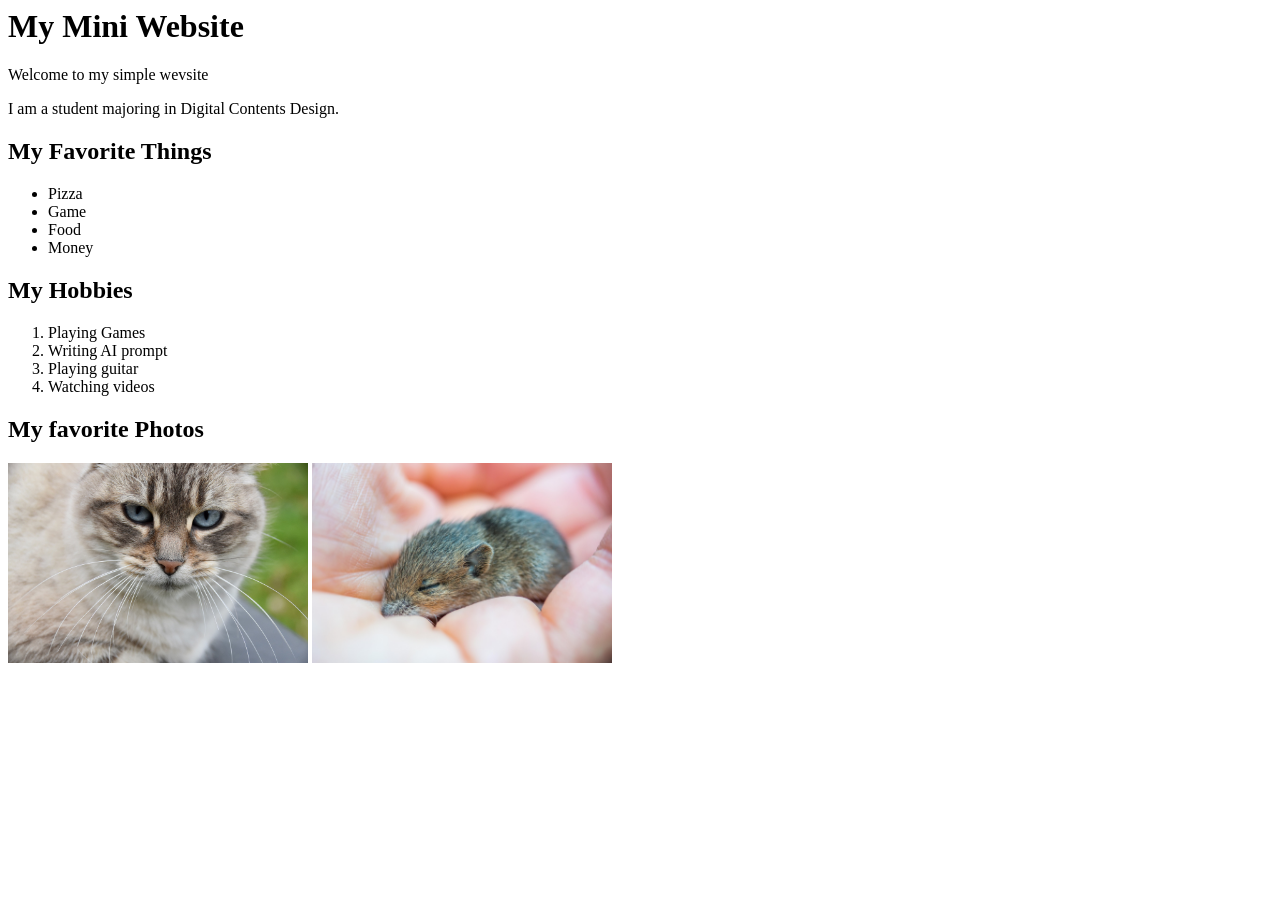
==== index.html @ d71c9d76 "my first website html test" ====
<html>
<head>
    <meta charset="utf-8">
    <title>My Mini Website</title>
</head>
<body>
    <h1>My Mini Website</h1>
    <p>Welcome to my simple wevsite</p>
    <p>I am a student majoring in Digital Contents Design.</p>

    <h2>My Favorite Things</h2>
    <ul>
        <li>Pizza</li>
        <li>Game</li>
        <li>Food</li>
        <li>Money</li>
    </ul>

    <h2>My Hobbies</h2>
    <ol>
        <li>Playing Games</li>
        <li>Writing AI prompt</li>
        <li>Playing guitar</li>
        <li>Watching videos</li>
     </ol>
    <h2>My favorite Photos</h2>
        <img src="cat.jpg" width = "300" alt = "cat">
        <img src="images/mouse.jpg" width="300" alt = "mouse">

   
</body>
</html>
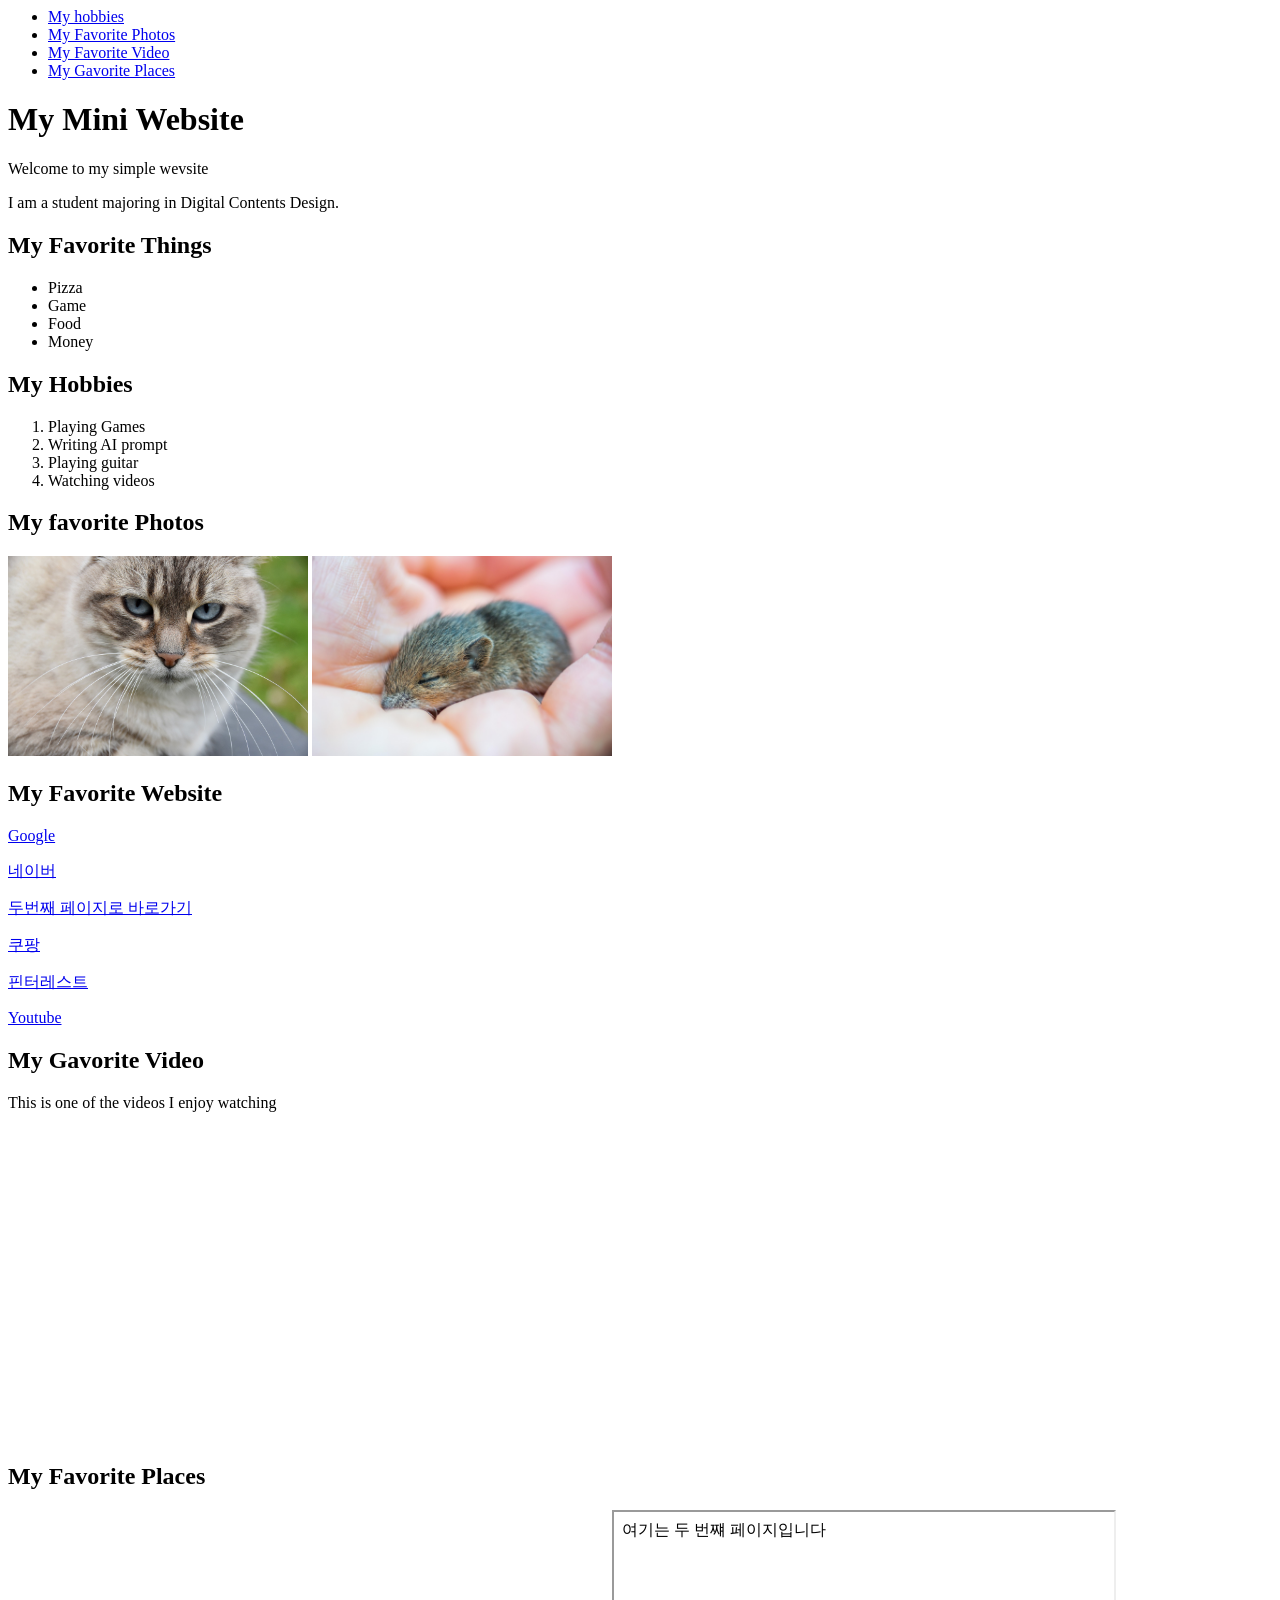
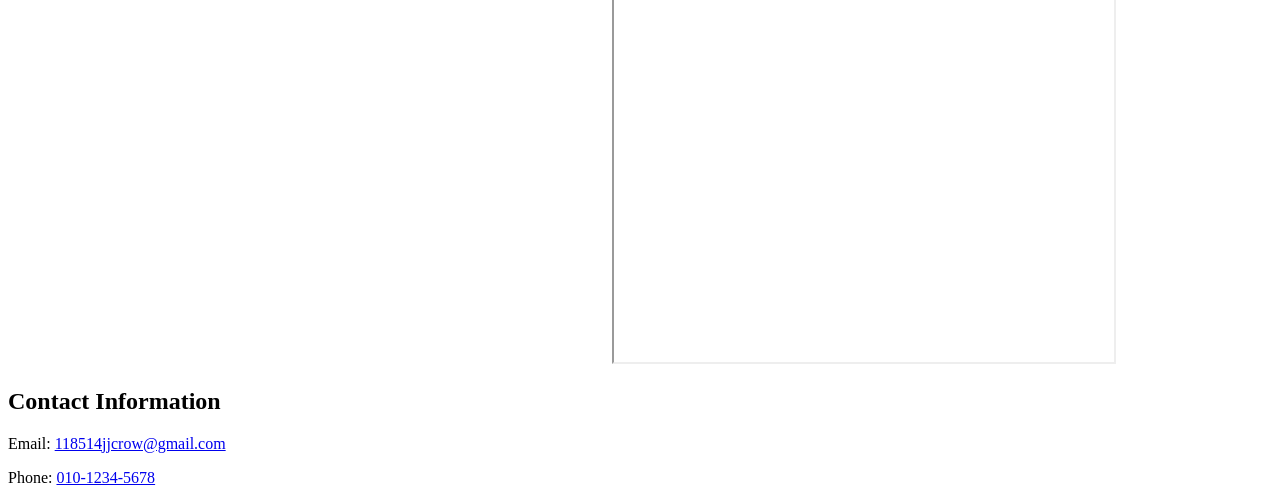
==== commit d833dcde: "Add files via upload" ====
--- a/index.html
+++ b/index.html
@@ -4,6 +4,19 @@
     <title>My Mini Website</title>
 </head>
 <body>
+
+    <ul>
+        <li><a href="#hobby">My hobbies</a></li>
+        <li><a href="#photos">My Favorite Photos</a></li>
+        <li><a href="#video">My Favorite Video</a></li>
+        <li><a href="#place"> My Gavorite Places</a></li>
+    </ul>
+
+
+
+
+
+
     <h1>My Mini Website</h1>
     <p>Welcome to my simple wevsite</p>
     <p>I am a student majoring in Digital Contents Design.</p>
@@ -16,17 +29,37 @@
         <li>Money</li>
     </ul>
 
-    <h2>My Hobbies</h2>
+    <h2 id="hobby">My Hobbies</h2>
     <ol>
         <li>Playing Games</li>
         <li>Writing AI prompt</li>
         <li>Playing guitar</li>
         <li>Watching videos</li>
      </ol>
-    <h2>My favorite Photos</h2>
+    <h2 id="photos">My favorite Photos</h2>
         <img src="cat.jpg" width = "300" alt = "cat">
         <img src="images/mouse.jpg" width="300" alt = "mouse">
 
    
+<h2 id="website">My Favorite Website</h2>
+<p><a href="https://www.google.com/?hl=ko" target="_blank">Google</a></p>
+<p><a href="https://www.naver.com/" target="_blank">네이버</a></p>
+<p><a href="page2.html" target="_blank">두번째 페이지로 바로가기</a></p>
+<p><a href="https://www.coupang.com" target="_blank">쿠팡</a></p>
+<p><a href="https://kr.pinterest.com/" target="_blank">핀터레스트</a></p>
+<p><a href="https://www.youtube.com/" target="_blank">Youtube</a></p>
+
+<h2 id="video">My Gavorite Video</h2>
+<p>This is one of the videos I enjoy watching</p>
+<iframe width="560" height="315" src="https://www.youtube.com/embed/zK8WoyXSRUw?si=DqWiCI706Ko2a5cl" title="YouTube video player" frameborder="0" allow="accelerometer; autoplay; clipboard-write; encrypted-media; gyroscope; picture-in-picture; web-share" referrerpolicy="strict-origin-when-cross-origin" allowfullscreen></iframe>
+
+<h2 id="place">My Favorite Places</h2>
+<iframe src="https://www.google.com/maps/embed?pb=!1m18!1m12!1m3!1d3162.5236833846507!2d127.01482207622533!3d37.566284472038724!2m3!1f0!2f0!3f0!3m2!1i1024!2i768!4f13.1!3m3!1m2!1s0x357ca39cb4c0866f%3A0x5b36b4dc0aab74c8!2zU2hvd2ZsaXgo7Ie87ZSM66at7IqkKQ!5e0!3m2!1sko!2skr!4v1774440474130!5m2!1sko!2skr" width="600" height="450" style="border:0;" allowfullscreen="" loading="lazy" referrerpolicy="no-referrer-when-downgrade"></iframe>
+
+<iframe src="page2.html" width="500" height="450"></iframe>
+
+<h2>Contact Information</h2>
+<p>Email: <a href="mailto:118514jjcrow@gmail.com">118514jjcrow@gmail.com</a></p>
+<p>Phone: <a href="tel:010-1234-5678">010-1234-5678</a></p>
 </body>
 </html>
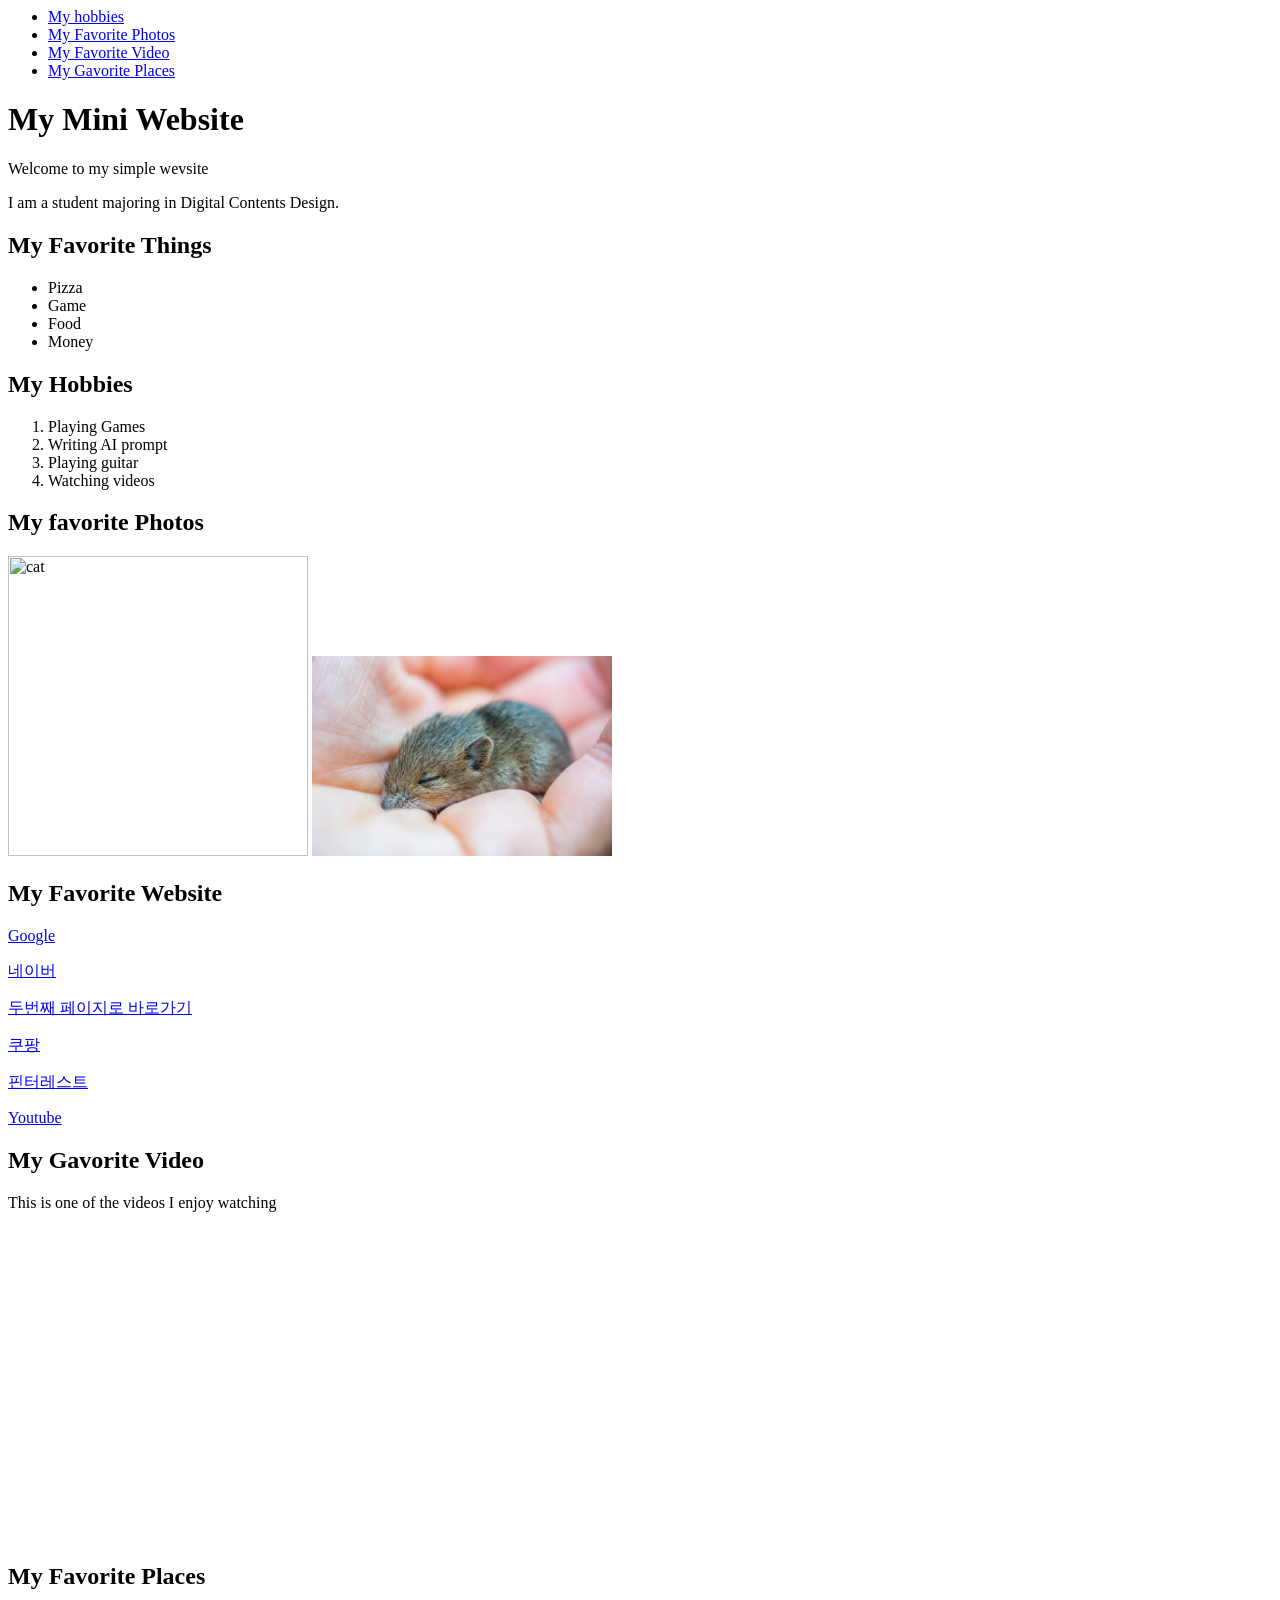
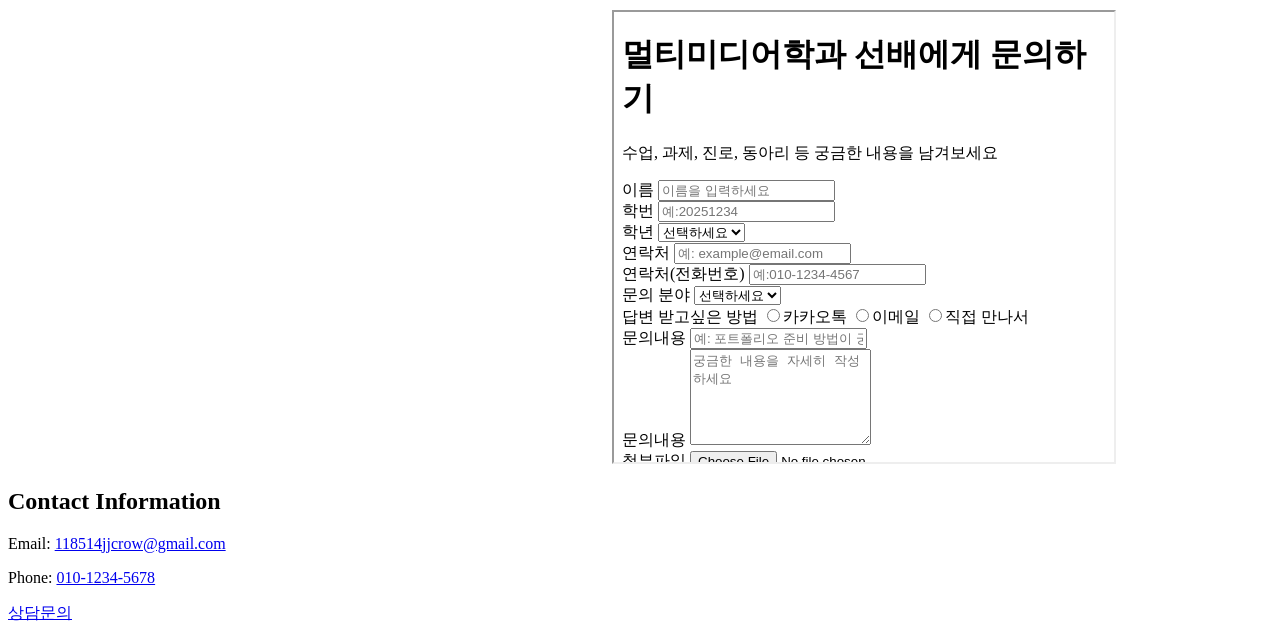
==== commit 287ca4d2: "Add files via upload" ====
--- a/index.html
+++ b/index.html
@@ -4,23 +4,26 @@
     <title>My Mini Website</title>
 </head>
 <body>
-
+ <nav>
     <ul>
         <li><a href="#hobby">My hobbies</a></li>
         <li><a href="#photos">My Favorite Photos</a></li>
         <li><a href="#video">My Favorite Video</a></li>
         <li><a href="#place"> My Gavorite Places</a></li>
     </ul>
+ </nav>
 
 
 
 
-
-
+ <header>
     <h1>My Mini Website</h1>
     <p>Welcome to my simple wevsite</p>
     <p>I am a student majoring in Digital Contents Design.</p>
+    </header>
 
+ <section>   
+ <article>   
     <h2>My Favorite Things</h2>
     <ul>
         <li>Pizza</li>
@@ -28,7 +31,8 @@
         <li>Food</li>
         <li>Money</li>
     </ul>
-
+ </article>
+ <article>
     <h2 id="hobby">My Hobbies</h2>
     <ol>
         <li>Playing Games</li>
@@ -37,29 +41,38 @@
         <li>Watching videos</li>
      </ol>
     <h2 id="photos">My favorite Photos</h2>
-        <img src="cat.jpg" width = "300" alt = "cat">
+        <img src="images/cat.jpg" width="300" alt = "cat">
         <img src="images/mouse.jpg" width="300" alt = "mouse">
+ </article>
+ 
+ <article>
+  <h2 id="website">My Favorite Website</h2>
+  <p><a href="https://www.google.com/?hl=ko" target="_blank">Google</a></p>
+  <p><a href="https://www.naver.com/" target="_blank">네이버</a></p>
+  <p><a href="page2.html" target="_blank">두번째 페이지로 바로가기</a></p>
+  <p><a href="https://www.coupang.com" target="_blank">쿠팡</a></p>
+  <p><a href="https://kr.pinterest.com/" target="_blank">핀터레스트</a></p>
+  <p><a href="https://www.youtube.com/" target="_blank">Youtube</a></p>
+ </article>
 
-   
-<h2 id="website">My Favorite Website</h2>
-<p><a href="https://www.google.com/?hl=ko" target="_blank">Google</a></p>
-<p><a href="https://www.naver.com/" target="_blank">네이버</a></p>
-<p><a href="page2.html" target="_blank">두번째 페이지로 바로가기</a></p>
-<p><a href="https://www.coupang.com" target="_blank">쿠팡</a></p>
-<p><a href="https://kr.pinterest.com/" target="_blank">핀터레스트</a></p>
-<p><a href="https://www.youtube.com/" target="_blank">Youtube</a></p>
+ <article>
+  <h2 id="video">My Gavorite Video</h2>
+  <p>This is one of the videos I enjoy watching</p>
+  <iframe width="560" height="315" src="https://www.youtube.com/embed/zK8WoyXSRUw?si=DqWiCI706Ko2a5cl" title="YouTube video player" frameborder="0" allow="accelerometer; autoplay; clipboard-write; encrypted-media; gyroscope; picture-in-picture; web-share" referrerpolicy="strict-origin-when-cross-origin" allowfullscreen></iframe>
+ </article>
 
-<h2 id="video">My Gavorite Video</h2>
-<p>This is one of the videos I enjoy watching</p>
-<iframe width="560" height="315" src="https://www.youtube.com/embed/zK8WoyXSRUw?si=DqWiCI706Ko2a5cl" title="YouTube video player" frameborder="0" allow="accelerometer; autoplay; clipboard-write; encrypted-media; gyroscope; picture-in-picture; web-share" referrerpolicy="strict-origin-when-cross-origin" allowfullscreen></iframe>
+ <article></article>
+  <h2 id="place">My Favorite Places</h2>
+  <iframe src="https://www.google.com/maps/embed?pb=!1m18!1m12!1m3!1d3162.5236833846507!2d127.01482207622533!3d37.566284472038724!2m3!1f0!2f0!3f0!3m2!1i1024!2i768!4f13.1!3m3!1m2!1s0x357ca39cb4c0866f%3A0x5b36b4dc0aab74c8!2zU2hvd2ZsaXgo7Ie87ZSM66at7IqkKQ!5e0!3m2!1sko!2skr!4v1774440474130!5m2!1sko!2skr" width="600" height="450" style="border:0;" allowfullscreen="" loading="lazy" referrerpolicy="no-referrer-when-downgrade"></iframe>
 
-<h2 id="place">My Favorite Places</h2>
-<iframe src="https://www.google.com/maps/embed?pb=!1m18!1m12!1m3!1d3162.5236833846507!2d127.01482207622533!3d37.566284472038724!2m3!1f0!2f0!3f0!3m2!1i1024!2i768!4f13.1!3m3!1m2!1s0x357ca39cb4c0866f%3A0x5b36b4dc0aab74c8!2zU2hvd2ZsaXgo7Ie87ZSM66at7IqkKQ!5e0!3m2!1sko!2skr!4v1774440474130!5m2!1sko!2skr" width="600" height="450" style="border:0;" allowfullscreen="" loading="lazy" referrerpolicy="no-referrer-when-downgrade"></iframe>
-
-<iframe src="page2.html" width="500" height="450"></iframe>
-
+  <iframe src="page2.html" width="500" height="450"></iframe>
+ </section>
+ </article>
+ <footer>
 <h2>Contact Information</h2>
 <p>Email: <a href="mailto:118514jjcrow@gmail.com">118514jjcrow@gmail.com</a></p>
 <p>Phone: <a href="tel:010-1234-5678">010-1234-5678</a></p>
+<p><a href="page2.html" target="_blank">상담문의</a></p>
+</footer>
 </body>
 </html>
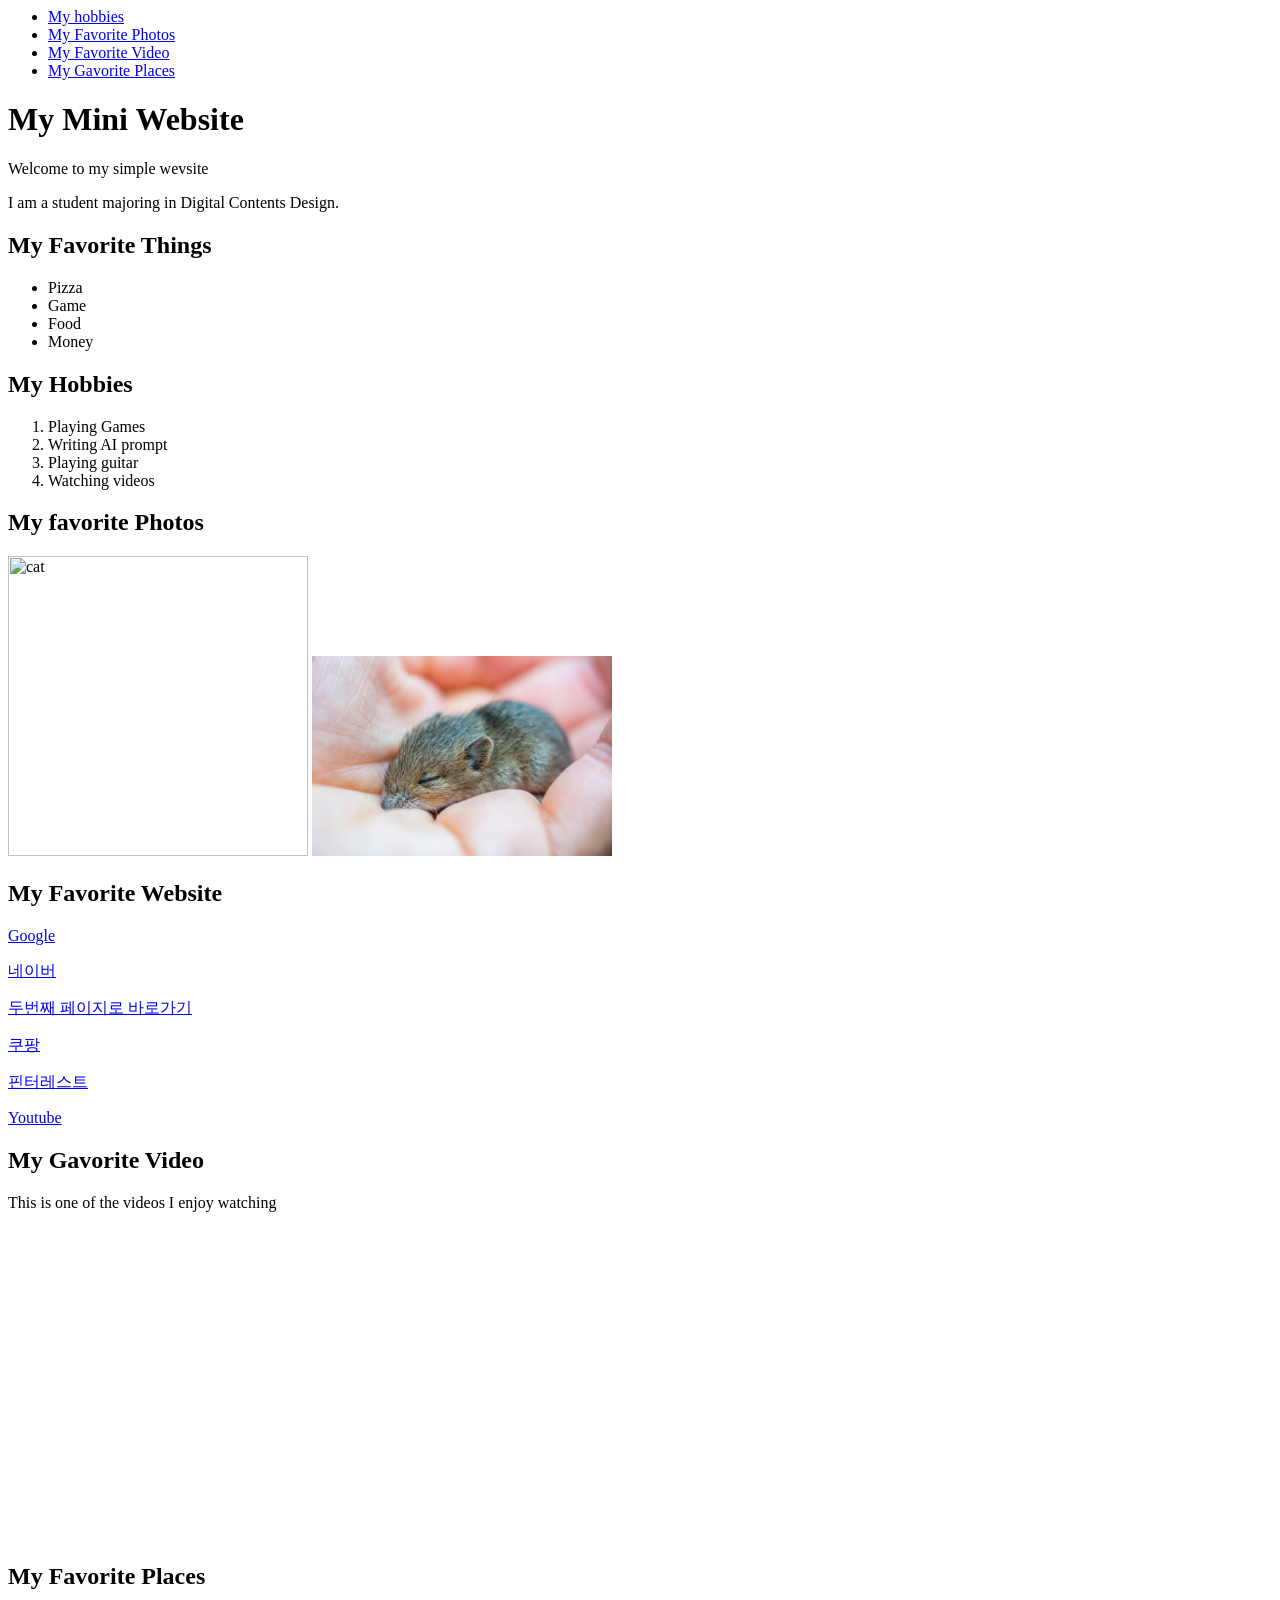
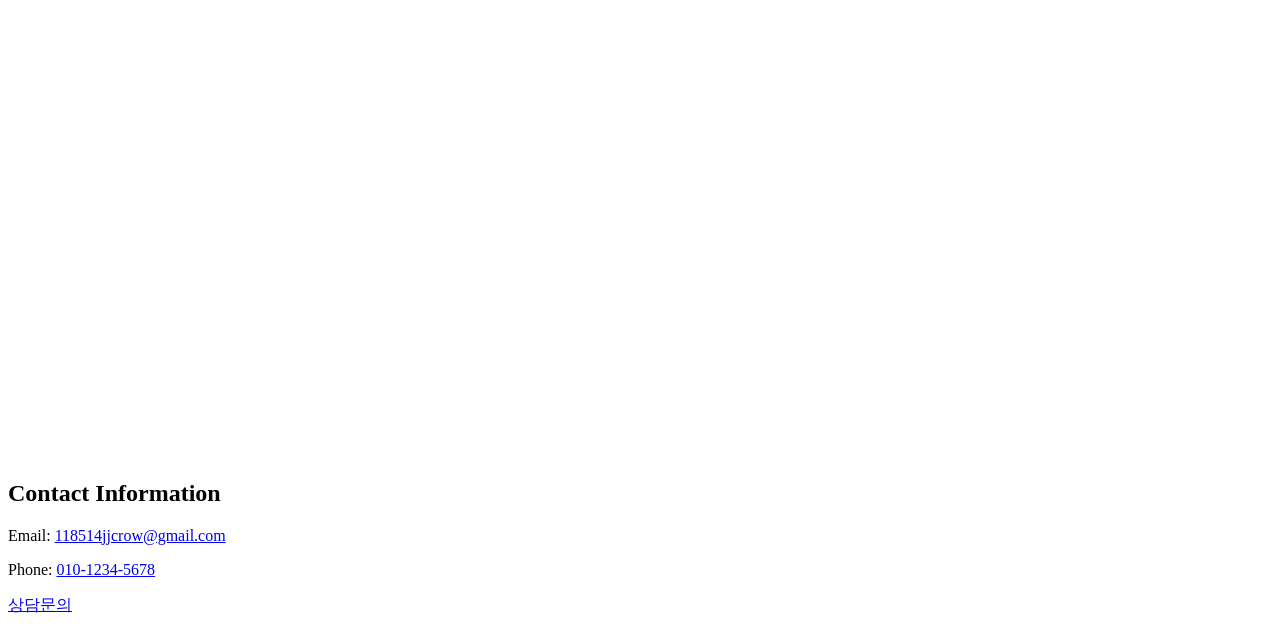
==== commit c1a38c31: "Add files via upload" ====
--- a/index.html
+++ b/index.html
@@ -65,7 +65,6 @@
   <h2 id="place">My Favorite Places</h2>
   <iframe src="https://www.google.com/maps/embed?pb=!1m18!1m12!1m3!1d3162.5236833846507!2d127.01482207622533!3d37.566284472038724!2m3!1f0!2f0!3f0!3m2!1i1024!2i768!4f13.1!3m3!1m2!1s0x357ca39cb4c0866f%3A0x5b36b4dc0aab74c8!2zU2hvd2ZsaXgo7Ie87ZSM66at7IqkKQ!5e0!3m2!1sko!2skr!4v1774440474130!5m2!1sko!2skr" width="600" height="450" style="border:0;" allowfullscreen="" loading="lazy" referrerpolicy="no-referrer-when-downgrade"></iframe>
 
-  <iframe src="page2.html" width="500" height="450"></iframe>
  </section>
  </article>
  <footer>
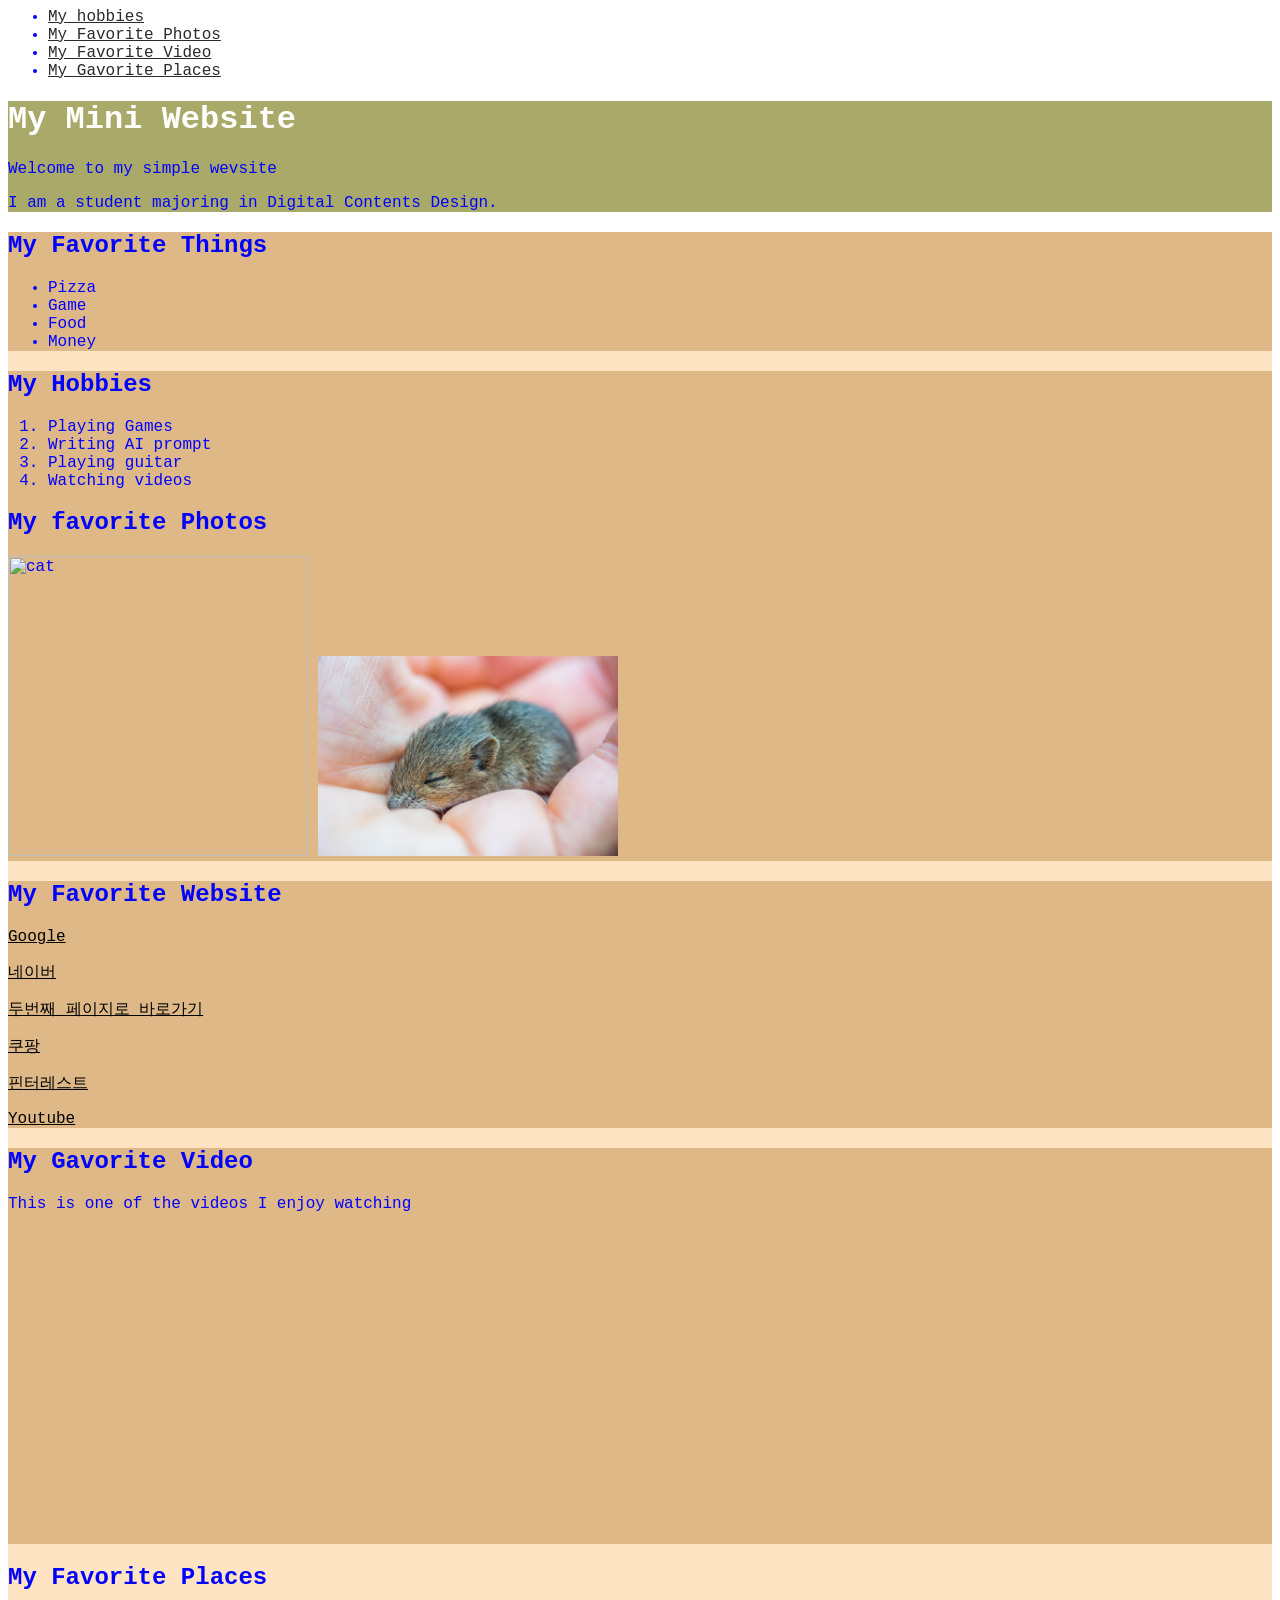
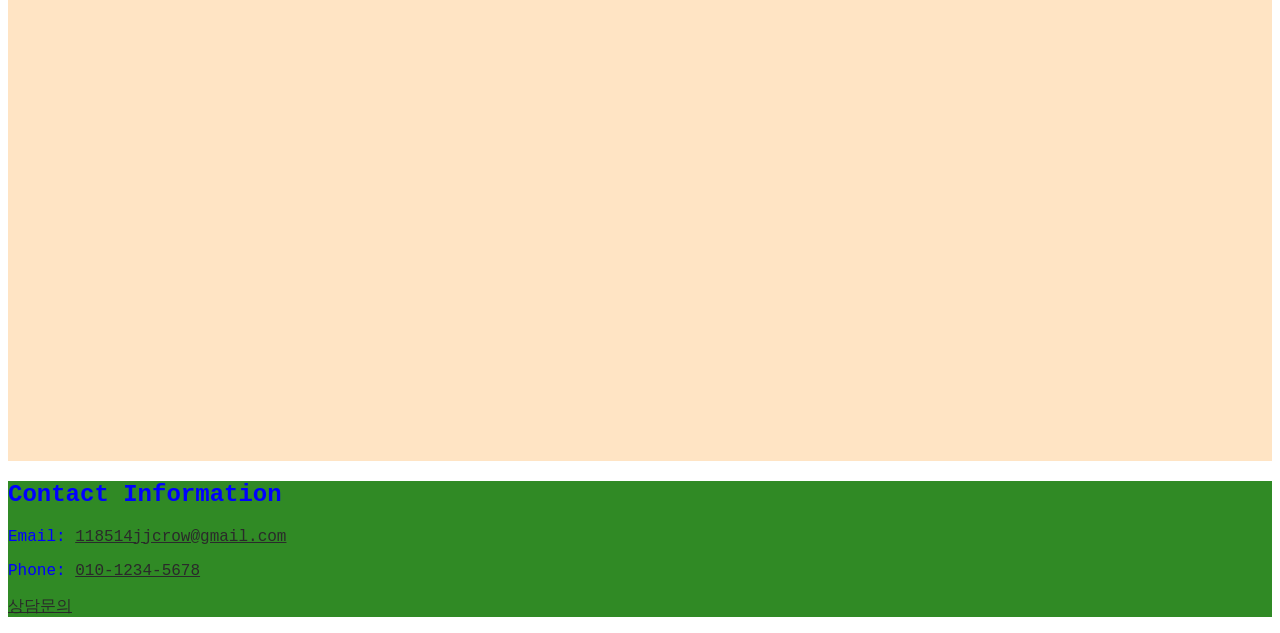
==== commit 4e363213: "Add files via upload" ====
--- a/index.html
+++ b/index.html
@@ -2,7 +2,9 @@
 <head>
     <meta charset="utf-8">
     <title>My Mini Website</title>
-</head>
+    <link rel="stylesheet" href="style.css">
+   
+</head> 
 <body>
  <nav>
     <ul>
@@ -47,12 +49,12 @@
  
  <article>
   <h2 id="website">My Favorite Website</h2>
-  <p><a href="https://www.google.com/?hl=ko" target="_blank">Google</a></p>
-  <p><a href="https://www.naver.com/" target="_blank">네이버</a></p>
-  <p><a href="page2.html" target="_blank">두번째 페이지로 바로가기</a></p>
-  <p><a href="https://www.coupang.com" target="_blank">쿠팡</a></p>
-  <p><a href="https://kr.pinterest.com/" target="_blank">핀터레스트</a></p>
-  <p><a href="https://www.youtube.com/" target="_blank">Youtube</a></p>
+  <p><a href="https://www.google.com/?hl=ko" target="_blank" style="color:black">Google</a></p>
+  <p><a href="https://www.naver.com/" target="_blank" style="color:black">네이버</a></p>
+  <p><a href="page2.html" target="_blank" style="color:black">두번째 페이지로 바로가기</a></p>
+  <p><a href="https://www.coupang.com" target="_blank" style="color:black">쿠팡</a></p>
+  <p><a href="https://kr.pinterest.com/" target="_blank" style="color:black">핀터레스트</a></p>
+  <p><a href="https://www.youtube.com/" target="_blank" style="color:black">Youtube</a></p>
  </article>
 
  <article>
--- a/style.css
+++ b/style.css
@@ -0,0 +1,11 @@
+ <STYLE>
+        nav{background-color: rgb(121, 145, 78);}
+        header{background-color: rgb(169, 169, 106);}
+        section{background-color: bisque}
+        footer{background-color: rgb(48, 138, 37);}
+        article{background-color: burlywood;}
+        a{color:rgb(42, 42, 42)}
+        h1{color:white;}
+        *{font-family: 'courier new', 'Courier New', Courier, monospace; color:blue;}
+         
+    </STYLE>
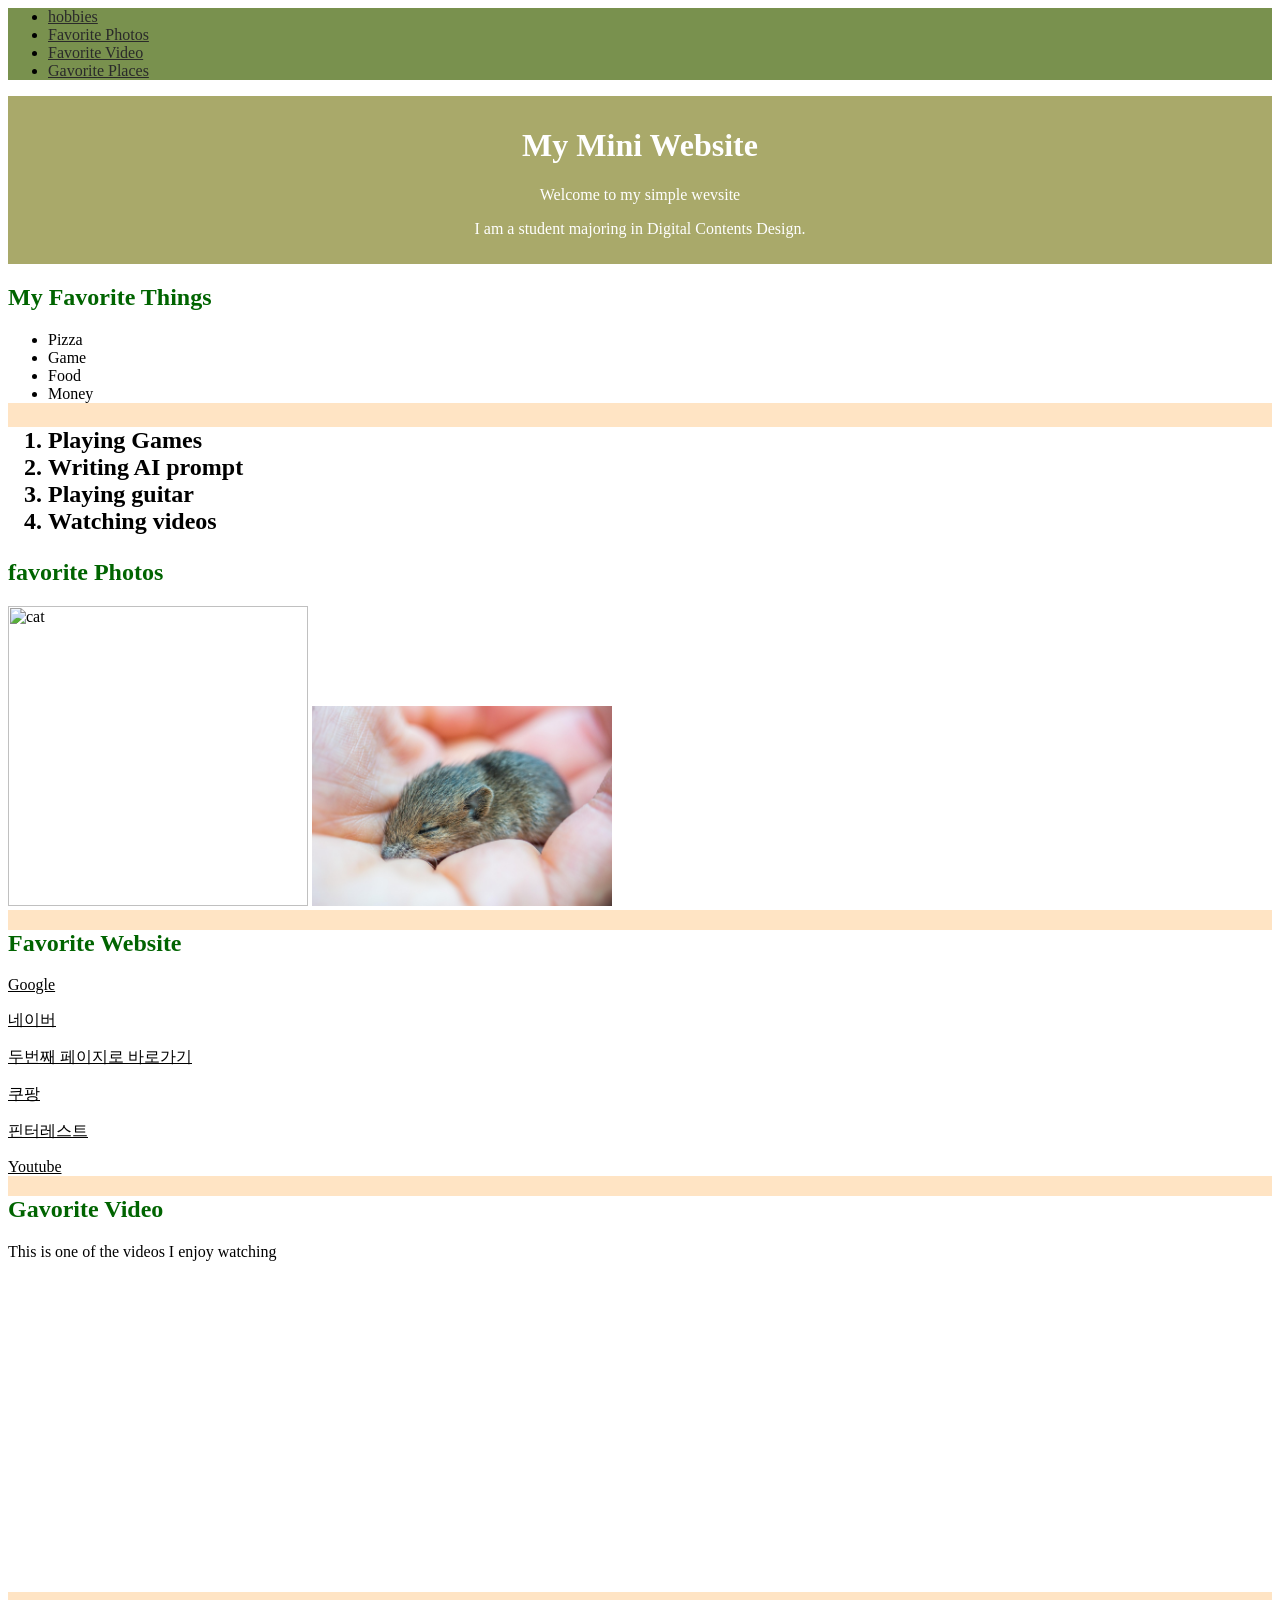
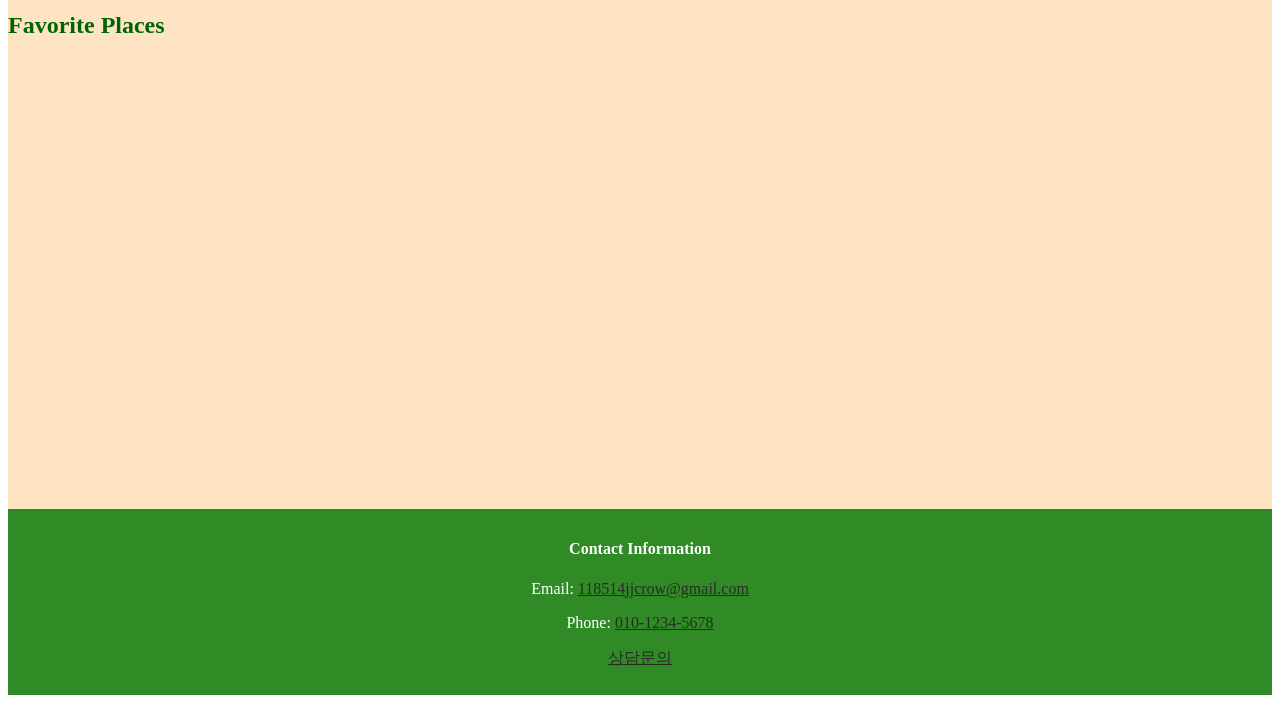
==== commit a92d06f5: "Add files via upload" ====
--- a/index.html
+++ b/index.html
@@ -8,10 +8,10 @@
 <body>
  <nav>
     <ul>
-        <li><a href="#hobby">My hobbies</a></li>
-        <li><a href="#photos">My Favorite Photos</a></li>
-        <li><a href="#video">My Favorite Video</a></li>
-        <li><a href="#place"> My Gavorite Places</a></li>
+        <li><a href="#hobby">hobbies</a></li>
+        <li><a href="#photos">Favorite Photos</a></li>
+        <li><a href="#video">Favorite Video</a></li>
+        <li><a href="#place">Gavorite Places</a></li>
     </ul>
  </nav>
 
@@ -35,20 +35,20 @@
     </ul>
  </article>
  <article>
-    <h2 id="hobby">My Hobbies</h2>
+    <h2 id="hobby" Hobbies</h2>
     <ol>
         <li>Playing Games</li>
         <li>Writing AI prompt</li>
         <li>Playing guitar</li>
         <li>Watching videos</li>
      </ol>
-    <h2 id="photos">My favorite Photos</h2>
+    <h2 id="photos">favorite Photos</h2>
         <img src="images/cat.jpg" width="300" alt = "cat">
         <img src="images/mouse.jpg" width="300" alt = "mouse">
  </article>
  
  <article>
-  <h2 id="website">My Favorite Website</h2>
+  <h2 id="website">Favorite Website</h2>
   <p><a href="https://www.google.com/?hl=ko" target="_blank" style="color:black">Google</a></p>
   <p><a href="https://www.naver.com/" target="_blank" style="color:black">네이버</a></p>
   <p><a href="page2.html" target="_blank" style="color:black">두번째 페이지로 바로가기</a></p>
@@ -58,22 +58,22 @@
  </article>
 
  <article>
-  <h2 id="video">My Gavorite Video</h2>
+  <h2 id="video">Gavorite Video</h2>
   <p>This is one of the videos I enjoy watching</p>
   <iframe width="560" height="315" src="https://www.youtube.com/embed/zK8WoyXSRUw?si=DqWiCI706Ko2a5cl" title="YouTube video player" frameborder="0" allow="accelerometer; autoplay; clipboard-write; encrypted-media; gyroscope; picture-in-picture; web-share" referrerpolicy="strict-origin-when-cross-origin" allowfullscreen></iframe>
  </article>
 
  <article></article>
-  <h2 id="place">My Favorite Places</h2>
+  <h2 id="place">Favorite Places</h2>
   <iframe src="https://www.google.com/maps/embed?pb=!1m18!1m12!1m3!1d3162.5236833846507!2d127.01482207622533!3d37.566284472038724!2m3!1f0!2f0!3f0!3m2!1i1024!2i768!4f13.1!3m3!1m2!1s0x357ca39cb4c0866f%3A0x5b36b4dc0aab74c8!2zU2hvd2ZsaXgo7Ie87ZSM66at7IqkKQ!5e0!3m2!1sko!2skr!4v1774440474130!5m2!1sko!2skr" width="600" height="450" style="border:0;" allowfullscreen="" loading="lazy" referrerpolicy="no-referrer-when-downgrade"></iframe>
 
  </section>
  </article>
  <footer>
-<h2>Contact Information</h2>
-<p>Email: <a href="mailto:118514jjcrow@gmail.com">118514jjcrow@gmail.com</a></p>
-<p>Phone: <a href="tel:010-1234-5678">010-1234-5678</a></p>
-<p><a href="page2.html" target="_blank">상담문의</a></p>
+<h4>Contact Information</h4>
+ <p class="foot-p">Email: <a href="mailto:118514jjcrow@gmail.com">118514jjcrow@gmail.com</a></p>
+ <p class="foot-p">Phone: <a href="tel:010-1234-5678">010-1234-5678</a></p>
+ <p class="foot-p"><a href="page2.html" target="_blank">상담문의</a></p>
 </footer>
 </body>
-</html>+</html>  
--- a/style.css
+++ b/style.css
@@ -1,11 +1,21 @@
- <STYLE>
+
+      *{font-family:pretendard 'Lucida Sans', 'Lucida Sans Regular', 'Lucida Grande', 'Lucida Sans Unicode', Geneva, Verdana, sans-serif ; color:black;}
         nav{background-color: rgb(121, 145, 78);}
-        header{background-color: rgb(169, 169, 106);}
-        section{background-color: bisque}
-        footer{background-color: rgb(48, 138, 37);}
-        article{background-color: burlywood;}
+        header{
+            background-color: rgb(169, 169, 106);
+            text-align:center;
+            padding:10px
+        }
+        section{background-color: bisque;}
+        footer{
+            background-color: rgb(48, 138, 37);
+            text-align:center;
+            padding:10px
+        }
+        article{background-color: white;}
         a{color:rgb(42, 42, 42)}
         h1{color:white;}
-        *{font-family: 'courier new', 'Courier New', Courier, monospace; color:blue;}
-         
-    </STYLE>+        h2{color:darkgreen;}
+        h4{color:white;}
+        .foot-p{color:white;}
+        header > p{color:white;}
